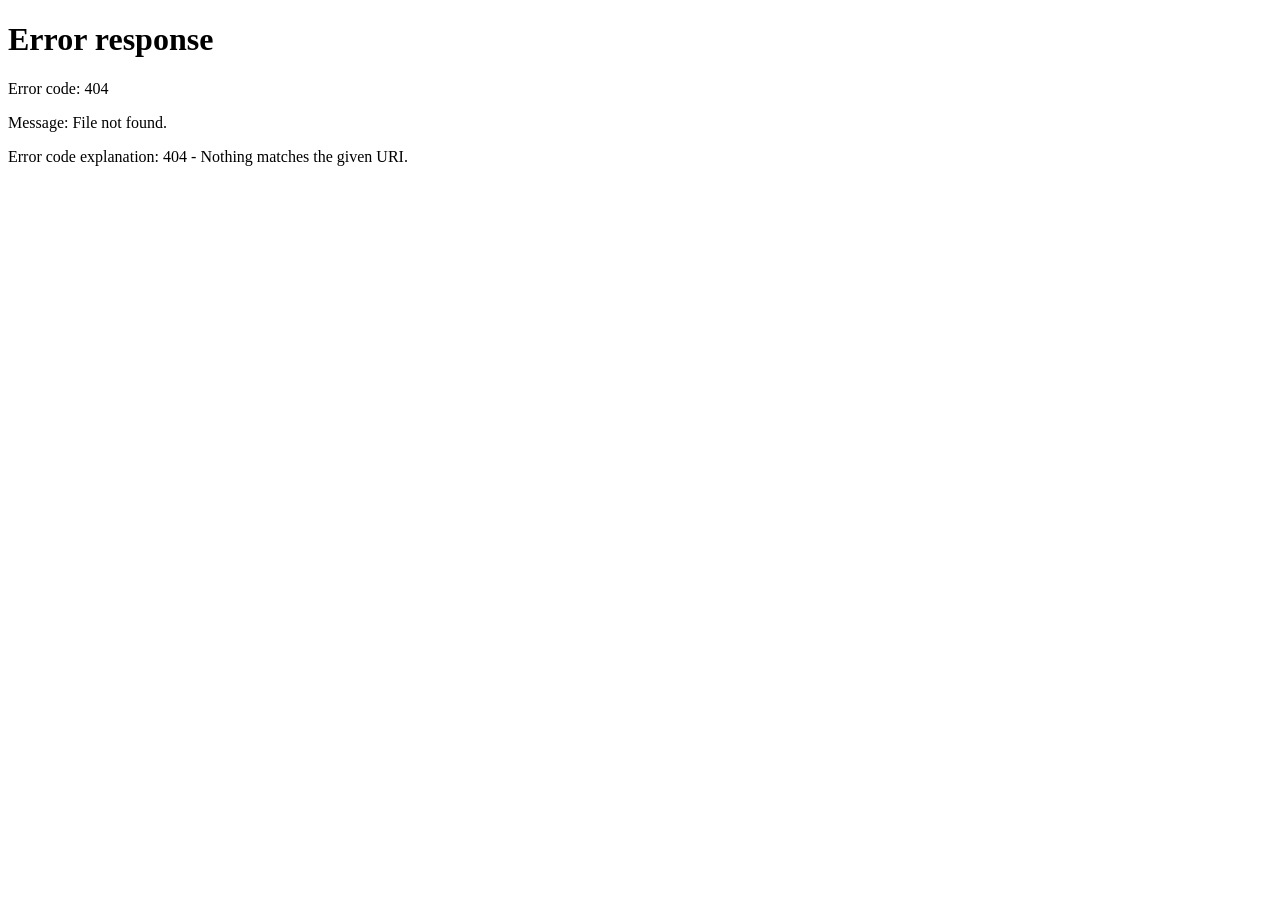
==== ajtok.html @ 4f42c095 "új auth, form, feladatok: 1.0" ====
<!DOCTYPE html>
<html lang="hu">
<head>
    <script src="./script/auth.js"></script>

    <meta charset="UTF-8">
    <meta name="viewport" content="width=device-width, initial-scale=1.0">
    <meta name="robots" content="noindex, nofollow">

    <title>Ajtó a szabadságba</title>
    <link rel="stylesheet" href="style/styles.css">
    <link rel="icon" href="assets/rmlogo50px2.png" type="image/png">

    <script src="./script/scripts.js"></script>
</head>
<body>
    <header>
        <h1>PRM nap — Akadályverseny</h1>
    </header>
    <main>
        <article>
            <section class="how-to-use">
                <button type="button" class="how-to-toggle" aria-expanded="false">
                    <span>Kézikönyv</span>
                    <span class="arrow" aria-hidden="true">▼</span>
                </button>
                <div class="how-to-content">
                    <p>Ezek a honlapon megtalálható feladatok úgynevezett <strong>side questek</strong>, amelyeket két állomás között haladva lehet megoldani. A feladatok megoldásait az oldal alján található űrlapon kell beküldeni. </p>
                    <p>A helyes megoldásokért <strong>plusz pontok szerezhetők</strong>, amelyek hozzájárulnak az összesített eredményhez.</p>
                    <p>Fontos szabály, hogy a következő állomásra <strong>időben kell megérkezni</strong>. Bármilyen késés pontlevonással jár, és az adott állomáson kevesebb idő áll majd rendelkezésre a következő feladatok megoldására.</p>
                    <p>Csak az <strong>első beküldést</strong> vesszük figyelembe!</p>
                </div>
            </section>
            <h2>Ajtó a szabadságba</h2>
            <p>Két ajtó áll előtted. Az egyik a <strong>szabadságba vezet</strong>, a másik a <strong>biztos pusztulásba</strong>. Az ajtók előtt két őr áll. Az egyik őr <strong>mindig igazat mond</strong>, a másik <strong>mindig hazudik</strong>, de nem tudod, melyik melyik.</p>
            <p><strong>Egyetlen kérdést tehetsz fel</strong>, ugyanazt a kérdést mindkét őrnek. Az őrök külön-külön válaszolnak.</p>
            <p>Mit kérdezel, hogy biztosan megtudd, melyik ajtó vezet a szabadságba?</p>
            
            <iframe data-tally-src="https://tally.so/embed/44AvjA?alignLeft=1&hideTitle=1&transparentBackground=1&dynamicHeight=1" loading="lazy" width="100%" height="602" frameborder="0" marginheight="0" marginwidth="0" title="Ajtó a szabadságba"></iframe>
            <script>var d=document,w="https://tally.so/widgets/embed.js",v=function(){"undefined"!=typeof Tally?Tally.loadEmbeds():d.querySelectorAll("iframe[data-tally-src]:not([src])").forEach((function(e){e.src=e.dataset.tallySrc}))};if("undefined"!=typeof Tally)v();else if(d.querySelector('script[src="'+w+'"]')==null){var s=d.createElement("script");s.src=w,s.onload=v,s.onerror=v,d.body.appendChild(s);}</script>

        </article>
    </main>
    <footer>
        <p>© 2026 PRM nap. Minden jog fenntartva.</p>
    </footer>
</body>
</html>
---- style/styles.css ----
@import url('https://fonts.googleapis.com/css2?family=Ubuntu:ital,wght@0,400;0,700;1,400;1,700&display=swap');

/* Reset and Base Styles */
* {
    margin: 0;
    padding: 0;
    box-sizing: border-box;
    font-family: 'Ubuntu', sans-serif;
}

html {
    font-size: 16px;
    height: 100%;
}

body {
    display: flex;
    flex-direction: column;
    min-height: 100vh;
    height: 100%;
    font-family: 'Ubuntu', sans-serif;
    line-height: 1.6;
    color: #222;
    background-color: #f9f9f9;
}

.ubuntu-regular {
    font-family: 'Ubuntu', sans-serif;
    font-weight: 400;
    font-style: normal;
}

.ubuntu-italic {
    font-family: 'Ubuntu', sans-serif;
    font-weight: 400;
    font-style: italic;
}

.ubuntu-bold {
    font-family: 'Ubuntu', sans-serif;
    font-weight: 700;
    font-style: normal;
}

.ubuntu-bold-italic {
    font-family: 'Ubuntu', sans-serif;
    font-weight: 700;
    font-style: italic;
}

/* Header Styles */
header, footer{
    background-color: #2c3e50;
    color: white;
    padding: 2rem 1rem;
    text-align: center;
    box-shadow: 0 2px 4px rgba(0, 0, 0, 0.1);
}


footer {
    text-align: center;
    padding: 1rem 0;
    margin-top: 2rem;
    font-size: 0.95rem;
    color: white;
}

h1 {
    font-size: 1.875rem;
    font-weight: 700;
}

/* Main Content */
main {
    width: min(900px, 100%);
    margin: 2rem auto;
    padding: 0 1rem;
    flex: 1;
}

/* Article Styles */
article {
    background-color: white;
    padding: 2rem;
    border-radius: 8px;
    box-shadow: 0 2px 8px rgba(0, 0, 0, 0.1);
}

p {
    font-size: 1rem;
    line-height: 1.8;
    margin-bottom: 0.5rem;
}

/* Button Styles */
button {
    background-color: #2c3e50;
    color: white;
    border: none;
    padding: 0.75rem 1.5rem;
    margin: 0;
    font-size: 1rem;
    font-weight: 600;
    border-radius: 5px;
    cursor: pointer;
    transition: all 0.3s ease;
    box-shadow: 0 2px 4px rgba(0, 0, 0, 0.1);
}

button:hover {
    background-color: #4a627a;
    box-shadow: 0 4px 8px rgba(0, 0, 0, 0.2);
    /*transform: translateY(-2px);*/
}

button:active {
    /*transform: translateY(0);*/
    box-shadow: 0 2px 4px rgba(0, 0, 0, 0.1);
}

button:disabled {
    background-color: #bdc3c7;
    cursor: not-allowed;
    box-shadow: none;
}

/* Heading Styles */
h2 {
    font-size: 1.5rem;
    font-weight: 700;
    margin-top: 1.5rem;
    margin-bottom: 0.75rem;
    color: #2c3e50;
}

h3 {
    font-size: 1.25rem;
    font-weight: 700;
    margin-top: 1.25rem;
    margin-bottom: 0.65rem;
    color: #34495e;
}

h4 {
    font-size: 1.1rem;
    font-weight: 700;
    margin-top: 1rem;
    margin-bottom: 0.55rem;
    color: #34495e;
}

h5 {
    font-size: 1rem;
    font-weight: 600;
    margin-top: 0.75rem;
    margin-bottom: 0.5rem;
    color: #222;
}

h6 {
    font-size: 0.95rem;
    font-weight: 600;
    margin-top: 0.75rem;
    margin-bottom: 0.5rem;
    color: #222;
}

/* Link Styles */
a {
    color: #2c3e50;
    text-decoration: none;
    transition: color 0.3s ease;
    font-weight: 500;
}

a:hover {
    color: #34495e;
    text-decoration: underline;
}

a:visited {
    color: #7f8c8d;
}

/* List Styles */
ul, ol {
    margin-left: 1.5rem;
    margin-bottom: 1rem;
    line-height: 1.8;
}

li {
    margin-bottom: 0.5rem;
    color: #222;
}

/* Code Styles */
code {
    background-color: #ecf0f1;
    color: #e74c3c;
    padding: 0.2rem 0.4rem;
    border-radius: 3px;
    font-family: 'Courier New', monospace;
    font-size: 0.9rem;
}

pre {
    background-color: #2c3e50;
    color: #ecf0f1;
    padding: 1rem;
    border-radius: 5px;
    overflow-x: auto;
    margin-bottom: 1rem;
    font-family: 'Courier New', monospace;
    font-size: 0.9rem;
    line-height: 1.5;
}

pre code {
    background-color: transparent;
    color: inherit;
    padding: 0;
    border-radius: 0;
}

/* Blockquote Styles */
blockquote {
    border-left: 4px solid #2c3e50;
    padding: 1rem;
    margin: 1rem 0;
    background-color: #ecf0f1;
    font-style: italic;
    color: #555;
}

/* Image Styles */
img {
    max-width: 100%;
    height: auto;
    border-radius: 5px;
    display: block;
    margin: 1rem 0;
}

figure {
    background-color: #f5f6f8;
    border-radius: 5px;
}

figcaption {
    padding: 0 8px 8px 8px;
}

/* Form Styles */
input, textarea, select {
    width: 100%;
    padding: 0.75rem;
    margin-bottom: 1rem;
    border: 1px solid #bdc3c7;
    border-radius: 5px;
    font-family: inherit;
    font-size: 1rem;
    transition: border-color 0.3s ease;
}

input:focus, textarea:focus, select:focus {
    outline: none;
    border-color: #2c3e50;
    box-shadow: 0 0 5px rgba(44, 62, 80, 0.2);
}

textarea {
    resize: vertical;
    min-height: 120px;
}

label {
    display: block;
    margin-bottom: 0.5rem;
    font-weight: 600;
    color: #2c3e50;
}

/* Table Styles */
table {
    width: 100%;
    border-collapse: collapse;
    margin-bottom: 1rem;
    box-shadow: 0 2px 4px rgba(0, 0, 0, 0.1);
    border-radius: 5px;
    overflow: hidden;
}

th {
    background-color: #2c3e50;
    color: white;
    padding: 0.75rem;
    text-align: left;
    font-weight: 700;
}

td {
    padding: 0.75rem;
    border-bottom: 1px solid #ecf0f1;
    color: #555;
}

tr:hover {
    background-color: #f5f5f5;
}

/* How-to-use toggle section */
.how-to-use {
    margin-bottom: 1.5rem;
}

.how-to-content {
    margin-top: 1rem;
    padding: 1rem;
    border-radius: 5px;
    background-color: #f5f6f8;
    border: 1px solid #ecf0f1;
    color: #333;
    line-height: 1.6;
}

.how-to-toggle .arrow {
    margin-left: 0.75rem;
}


/* Horizontal Rule */
hr {
    border: none;
    border-top: 2px solid #ecf0f1;
    margin: 2rem 0;
}

/* Mobile Responsive */
@media (max-width: 768px) {
    h1 {
        font-size: 1.5rem;
    }

    header {
        padding: 1.5rem 1rem;
    }

    article {
        padding: 1.5rem;
    }

    main {
        margin: 1.5rem auto;
    }

    p {
        font-size: 0.95rem;
    }

    h2 {
        font-size: 1.25rem;
    }

    h3 {
        font-size: 1.1rem;
    }

    h4, h5, h6 {
        font-size: 1rem;
    }

    code {
        font-size: 0.85rem;
    }

    pre {
        font-size: 0.85rem;
    }

    table {
        font-size: 0.95rem;
    }

    th, td {
        padding: 0.5rem;
    }
}

@media (max-width: 480px) {
    h1 {
        font-size: 1.25rem;
    }

    header {
        padding: 1rem;
    }

    article {
        padding: 1rem;
    }

    main {
        margin: 1rem auto;
        padding: 0 0.75rem;
    }

    p {
        font-size: 0.9rem;
    }

    h2 {
        font-size: 1.1rem;
        margin-top: 1rem;
    }

    h3 {
        font-size: 1rem;
    }

    h4, h5, h6 {
        font-size: 0.95rem;
    }

    ul, ol {
        margin-left: 1rem;
    }

    code {
        font-size: 0.8rem;
    }

    pre {
        font-size: 0.8rem;
        padding: 0.75rem;
    }

    blockquote {
        padding: 0.75rem;
        margin: 0.75rem 0;
    }

    button {
        padding: 0.65rem 1.25rem;
        font-size: 0.95rem;
    }

    input, textarea, select {
        padding: 0.65rem;
        font-size: 0.95rem;
    }

    table {
        font-size: 0.9rem;
    }

    th, td {
        padding: 0.4rem;
    }
}
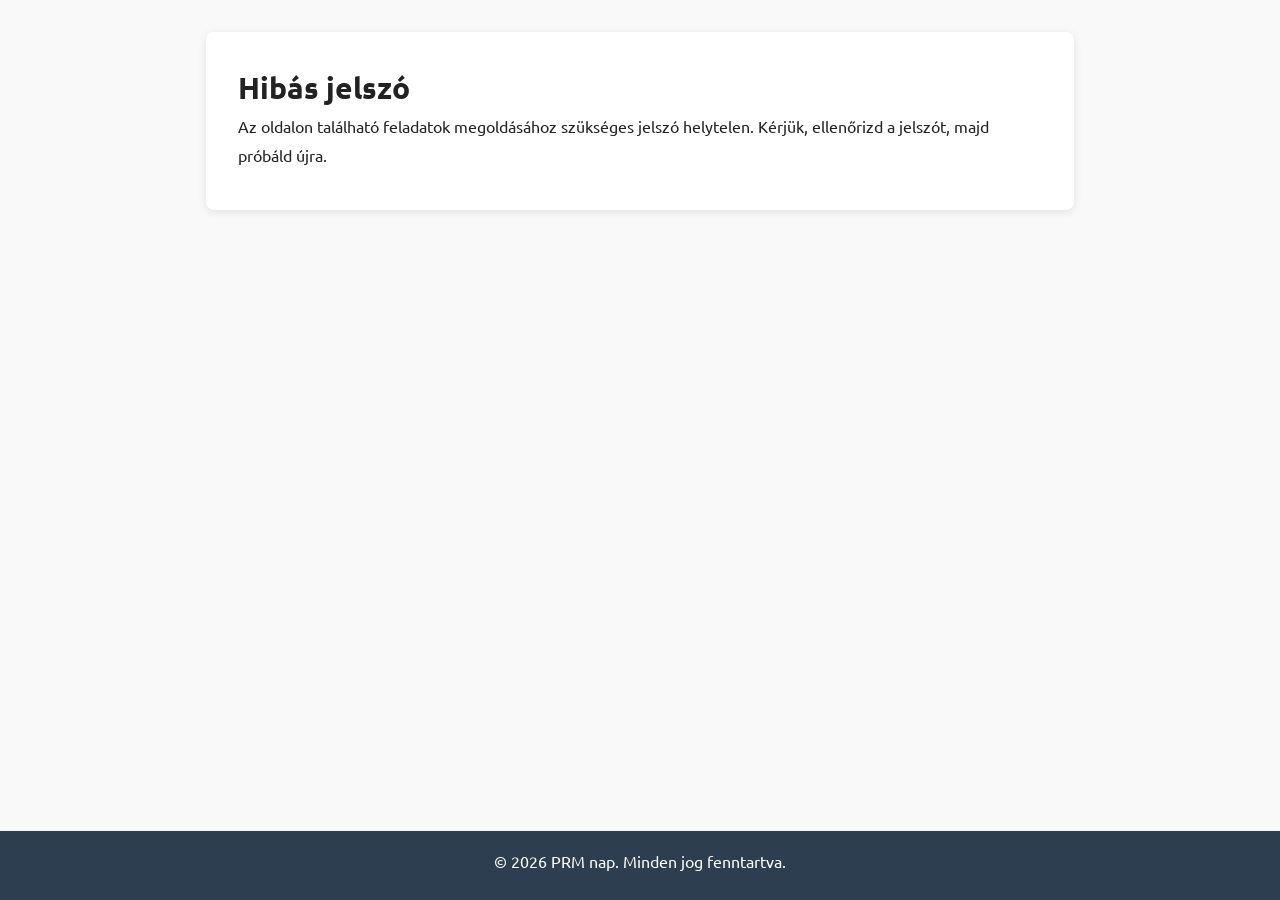
==== commit 64133b3a: "nav page, blocked page, minor fixes" ====
--- a/ajtok.html
+++ b/ajtok.html
@@ -36,6 +36,8 @@
             <p><strong>Egyetlen kérdést tehetsz fel</strong>, ugyanazt a kérdést mindkét őrnek. Az őrök külön-külön válaszolnak.</p>
             <p>Mit kérdezel, hogy biztosan megtudd, melyik ajtó vezet a szabadságba?</p>
             
+            <h3>Válasz leadása</h3>
+
             <iframe data-tally-src="https://tally.so/embed/44AvjA?alignLeft=1&hideTitle=1&transparentBackground=1&dynamicHeight=1" loading="lazy" width="100%" height="602" frameborder="0" marginheight="0" marginwidth="0" title="Ajtó a szabadságba"></iframe>
             <script>var d=document,w="https://tally.so/widgets/embed.js",v=function(){"undefined"!=typeof Tally?Tally.loadEmbeds():d.querySelectorAll("iframe[data-tally-src]:not([src])").forEach((function(e){e.src=e.dataset.tallySrc}))};if("undefined"!=typeof Tally)v();else if(d.querySelector('script[src="'+w+'"]')==null){var s=d.createElement("script");s.src=w,s.onload=v,s.onerror=v,d.body.appendChild(s);}</script>
 
